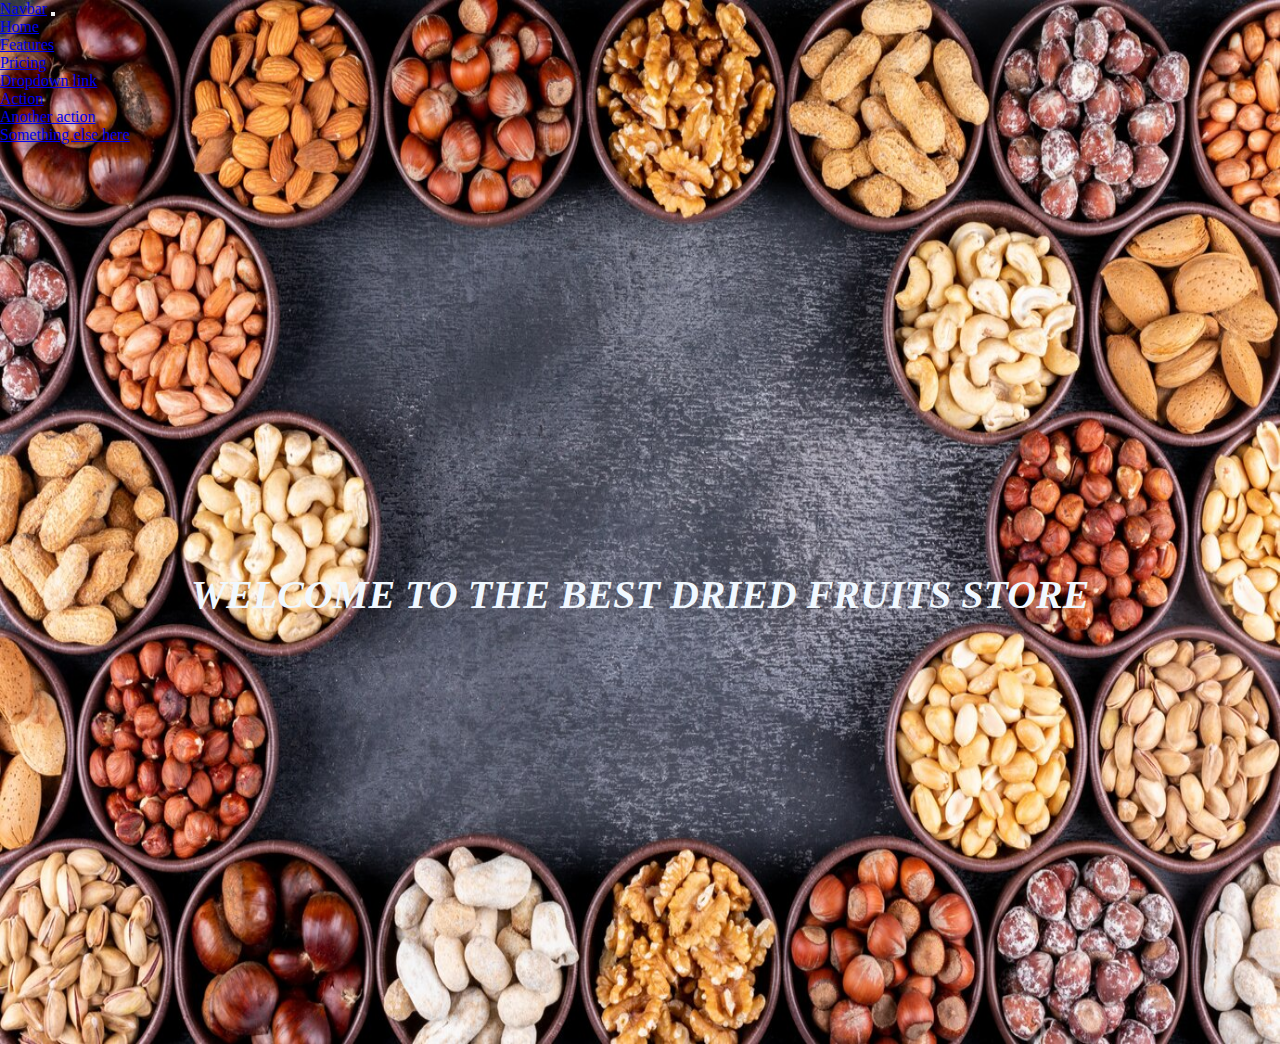
==== index.html @ 9bd4ed0b "Version 1.0" ====
<!DOCTYPE html>
<html ml lang="es">
<head>
    <meta charset="UTF-8">
    <meta name="viewport" content="width=device-width, initial-scale=1.0">
    
    <link href="https://cdn.jsdelivr.net/npm/bootstrap@5.3.2/dist/css/bootstrap.min.css" rel="stylesheet" integrity="sha384-T3c6CoIi6uLrA9TneNEoa7RxnatzjcDSCmG1MXxSR1GAsXEV/Dwwykc2MPK8M2HN" crossorigin="anonymous">
    <link rel="stylesheet" href="css/style.css">
    <title>DriedFruitStoreName</title>
</head>
<body>
    
</SECTION>
   <header>

    <nav id="navBar">
        
        <nav class="navbar navbar-expand-lg bg-body-tertiary">
            <div class="container-fluid">
              <a class="navbar-brand" href="#">Navbar</a>
              <button class="navbar-toggler" type="button" data-bs-toggle="collapse" data-bs-target="#navbarNavDropdown" aria-controls="navbarNavDropdown" aria-expanded="false" aria-label="Toggle navigation">
                <span class="navbar-toggler-icon"></span>
              </button>
              <div class="collapse navbar-collapse" id="navbarNavDropdown">
                <ul class="navbar-nav">
                  <li class="nav-item">
                    <a class="nav-link active" aria-current="page" href="#">Home</a>
                  </li>
                  <li class="nav-item">
                    <a class="nav-link" href="#">Features</a>
                  </li>
                  <li class="nav-item">
                    <a class="nav-link" href="#">Pricing</a>
                  </li>
                  <li class="nav-item dropdown">
                    <a class="nav-link dropdown-toggle" href="#" role="button" data-bs-toggle="dropdown" aria-expanded="false">
                      Dropdown link
                    </a>
                    <ul class="dropdown-menu">
                      <li><a class="dropdown-item" href="#">Action</a></li>
                      <li><a class="dropdown-item" href="#">Another action</a></li>
                      <li><a class="dropdown-item" href="#">Something else here</a></li>
                    </ul>
                  </li>
                </ul>
              </div>
            </div>
          </nav>
        </ul>
    </nav>
   </header>
<main class="container">
    <SECTION class="contenido">

        <div class="tituloindex">
            <H1>WELCOME TO THE BEST DRIED FRUITS STORE</H1>
        </div>
     
    </SECTION>



</section>

<article class="section1">

</article>
<article class="section2">

</article>
<article class="section3">

</article>
<article class="section4">

</article>

</main>
<footer>


</footer>

    <script src="https://cdn.jsdelivr.net/npm/bootstrap@5.3.2/dist/js/bootstrap.bundle.min.js" integrity="sha384-C6RzsynM9kWDrMNeT87bh95OGNyZPhcTNXj1NW7RuBCsyN/o0jlpcV8Qyq46cDfL" crossorigin="anonymous"></script>
</body>
</html>
---- css/style.css ----
* {
    margin:0 ;
    padding: 0;
    box-sizing: border-box;
}





body{ 
    min-height: 100vh;
    background-image: url(../Images/BACKGROUND\ INDEX.jpg);
    background-size: 100% 100%;
    margin: 0px;
}

.container{ 
    height: 100vh;
    display: flex;
    justify-content: center;


}
.contenido{ 
display: flex;
flex-direction:column ;
justify-content: center;
color: aliceblue;
font-style: italic;

}
.tituloindex{ 
    display: flex;
    flex-direction:column ;
    justify-content: center;
    color: aliceblue;
    font-style: italic;
    font-size: 20px;
    font
    
    }
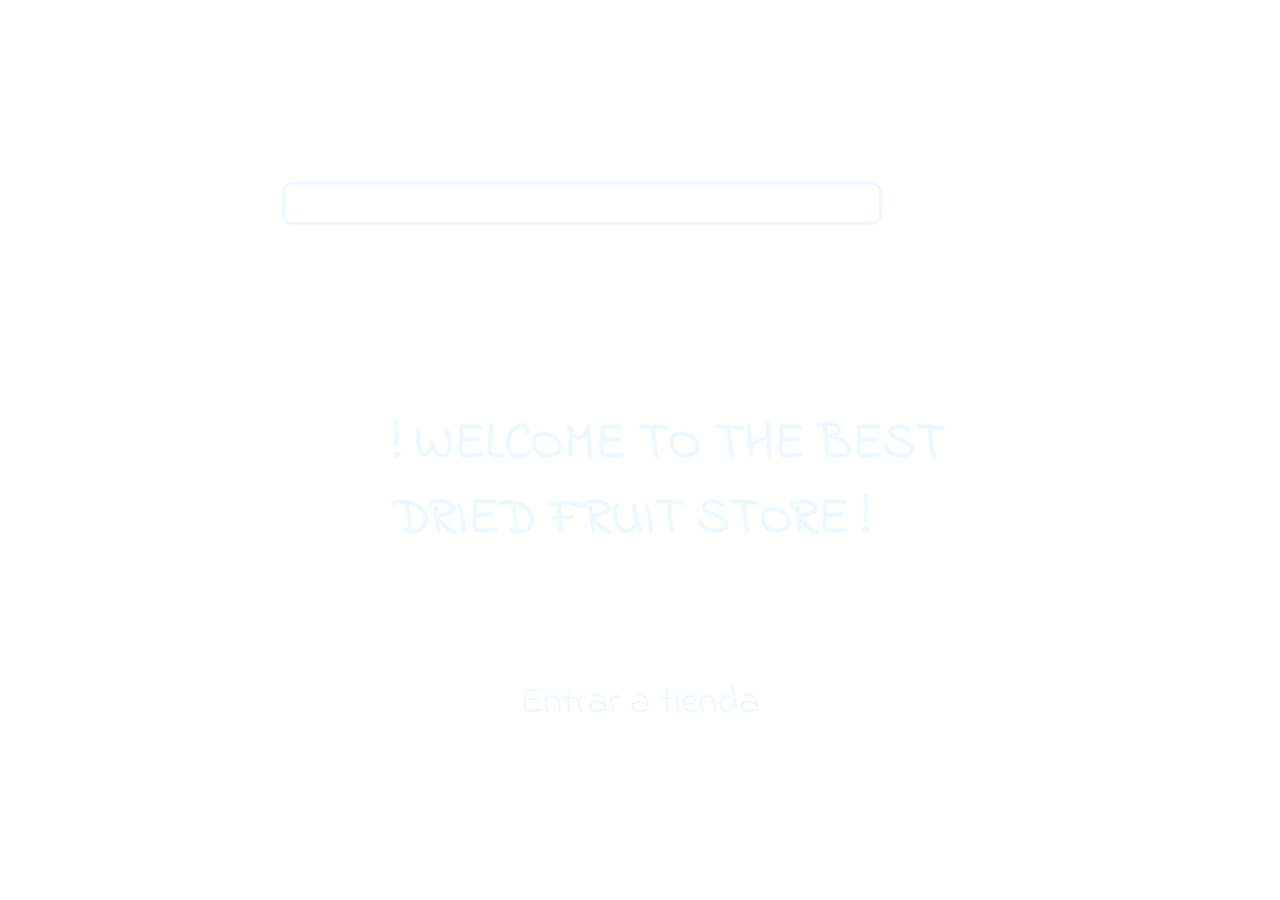
==== commit 108a8d8a: "Entrega Final: Footer, 5to index, corrección menú sobrante, ALTS img" ====
--- a/index.html
+++ b/index.html
@@ -1,86 +1,47 @@
 <!DOCTYPE html>
-<html ml lang="es">
+<html lang="es">
 <head>
     <meta charset="UTF-8">
     <meta name="viewport" content="width=device-width, initial-scale=1.0">
-    
+    <meta name="description" content="NuttyNut es una tienda que vende la mejor calidad de frutos secos de Chile">
+    <meta name="keywords" content="frutos secos, maní, pistachos, almendras, nueces, chile">
     <link href="https://cdn.jsdelivr.net/npm/bootstrap@5.3.2/dist/css/bootstrap.min.css" rel="stylesheet" integrity="sha384-T3c6CoIi6uLrA9TneNEoa7RxnatzjcDSCmG1MXxSR1GAsXEV/Dwwykc2MPK8M2HN" crossorigin="anonymous">
     <link rel="stylesheet" href="css/style.css">
-    <title>DriedFruitStoreName</title>
+    <link rel="stylesheet" type="text/css" href="//fonts.googleapis.com/css?family=Indie+Flower" />
+    <style></style>
+    <title>NuttyNut</title>
 </head>
-<body>
-    
-</SECTION>
-   <header>
-
-    <nav id="navBar">
+<body id="bodyland">
+  
+ <main id="main">
+  <div class="landpage__inicio">
+    <header id="header">
+      <nav id="navBar">
         
-        <nav class="navbar navbar-expand-lg bg-body-tertiary">
-            <div class="container-fluid">
-              <a class="navbar-brand" href="#">Navbar</a>
-              <button class="navbar-toggler" type="button" data-bs-toggle="collapse" data-bs-target="#navbarNavDropdown" aria-controls="navbarNavDropdown" aria-expanded="false" aria-label="Toggle navigation">
-                <span class="navbar-toggler-icon"></span>
-              </button>
-              <div class="collapse navbar-collapse" id="navbarNavDropdown">
-                <ul class="navbar-nav">
-                  <li class="nav-item">
-                    <a class="nav-link active" aria-current="page" href="#">Home</a>
-                  </li>
-                  <li class="nav-item">
-                    <a class="nav-link" href="#">Features</a>
-                  </li>
-                  <li class="nav-item">
-                    <a class="nav-link" href="#">Pricing</a>
-                  </li>
-                  <li class="nav-item dropdown">
-                    <a class="nav-link dropdown-toggle" href="#" role="button" data-bs-toggle="dropdown" aria-expanded="false">
-                      Dropdown link
-                    </a>
-                    <ul class="dropdown-menu">
-                      <li><a class="dropdown-item" href="#">Action</a></li>
-                      <li><a class="dropdown-item" href="#">Another action</a></li>
-                      <li><a class="dropdown-item" href="#">Something else here</a></li>
-                    </ul>
-                  </li>
-                </ul>
-              </div>
-            </div>
-          </nav>
+        <ul> 
+            <li><a href="#">Inicio</a></li>
+            <li><a href="Pages/contacto.html">Contacto</a></li>
+            <li><a href="Pages/sobrenosotros.html">Acerca de</a></li>
+            <li><a href="Pages/tienda.html">Tienda</a></li>
+            <li><a href="Pages/enciclopedia.html">Enciclopedia</a></li>
         </ul>
     </nav>
-   </header>
-<main class="container">
-    <SECTION class="contenido">
 
-        <div class="tituloindex">
-            <H1>WELCOME TO THE BEST DRIED FRUITS STORE</H1>
-        </div>
-     
-    </SECTION>
+    </header>
+ 
+    <article class="Welcome">
+      <h1>! WELCOME TO THE BEST  </h1>
+      <h1>DRIED FRUIT STORE !</h1>
+      
+    </article>
+    <div class="boton__tienda">
+      <a href="Pages/tienda.html">Entrar a tienda</a>
+    </div>
+  </div>
 
-
-
-</section>
-
-<article class="section1">
-
-</article>
-<article class="section2">
-
-</article>
-<article class="section3">
-
-</article>
-<article class="section4">
-
-</article>
-
-</main>
-<footer>
-
-
-</footer>
-
-    <script src="https://cdn.jsdelivr.net/npm/bootstrap@5.3.2/dist/js/bootstrap.bundle.min.js" integrity="sha384-C6RzsynM9kWDrMNeT87bh95OGNyZPhcTNXj1NW7RuBCsyN/o0jlpcV8Qyq46cDfL" crossorigin="anonymous"></script>
+  </main>
+  <footer>
+    
+  </footer>
 </body>
 </html>--- a/css/style.css
+++ b/css/style.css
@@ -1,42 +1,398 @@
+#main__contacto {
+  max-width: 1440px;
+}
+
+.container__contacto {
+  display: grid;
+  grid-template-columns: repeat(2, 1fr);
+  gap: 5%;
+  padding: 5%;
+  background-color: #9C9BAA;
+}
+
+.logo img {
+  height: 80px;
+  width: 120px;
+}
+
+/*====================TITULO Y REDES **FALTA ICONO */
+.linea_titulo {
+  width: 80%;
+  border: solid 3px rgb(255, 255, 255);
+  position: relative;
+  bottom: 20%;
+}
+
+/*FORMULARIO DE CONTACTO*/
+.form {
+  background-color: #D9D9D9;
+  display: grid;
+  border: 2px solid rgb(0, 0, 0);
+  border-radius: 20%;
+  text-align: center;
+  padding: 1em 1em;
+  max-width: 80%;
+  overflow: auto;
+}
+
+.form__submit {
+  background: #d9d9d9;
+  color: #fff;
+  max-width: 100%;
+}
+
+/*MAPA DE GOOGLE*/
+.iframe__maps {
+  display: grid;
+  border: 2px solid rgb(0, 0, 0);
+  border-radius: 20%;
+  max-width: 80%;
+}
+
+#mensaje {
+  resize: none;
+}
+
+@media (max-width: 768px) {
+  .container__contacto {
+    grid-template-columns: repeat(1, 1fr);
+  }
+}
+.div_linea {
+  width: 100%;
+  height: 5px;
+}
+
+/*==============Propiedades Tienda=============== */
+.boton__tienda {
+  grid-area: Tienda;
+  display: flex;
+  justify-content: center;
+  align-items: flex-start;
+  font-size: 3vw;
+  border-radius: 10px;
+}
+
+.boton__tienda a {
+  border-radius: 10px;
+  color: aliceblue;
+}
+
+/*PAGINA TIENDA OK!!!!!!! */
+.container__tienda {
+  background-color: #9C9BAA;
+  border-radius: 10px;
+  display: grid;
+  min-height: 100px;
+  min-width: 200px;
+  grid-template-columns: 50px, 1fr;
+  gap: 2px;
+}
+
+.container__tienda .div {
+  color: white;
+  display: grid;
+}
+
+.container__tienda .div:first-child {
+  grid-column-start: 1;
+  grid-column-end: 4;
+  justify-self: stretch;
+  position: relative;
+  padding: 30px;
+  color: white;
+  bottom: 1px;
+}
+
+.container__tienda .div:nth-child(2) {
+  grid-column-start: 1;
+  grid-column-end: 2;
+}
+
+.container__tienda .div:nth-child(3) {
+  grid-column-start: 2;
+  grid-column-end: 3;
+}
+
+.box__productos {
+  display: grid;
+  grid-template-columns: repeat(3, 1fr);
+  padding: 2%;
+}
+
+.box__productos {
+  background-color: #9C9BAA;
+}
+
+.producto1 {
+  display: grid;
+  justify-items: center;
+}
+
+.producto2 {
+  display: grid;
+  justify-items: center;
+}
+
+.producto3 {
+  display: grid;
+  justify-items: center;
+}
+
+.producto4 {
+  display: grid;
+  justify-items: center;
+}
+
+.producto5 {
+  display: grid;
+  justify-items: center;
+}
+
+.producto6 {
+  display: flex;
+  flex-direction: column;
+  justify-content: center;
+  align-items: center;
+}
+
+.img__productos {
+  width: 80%;
+  height: auto;
+}
+
+.contenedor__productos img {
+  width: 80%;
+  height: auto;
+}
+
+#body__tienda {
+  background-color: #9C9BAA;
+}
+
+@media (max-width: 768px) {
+  .box__productos {
+    grid-template-columns: repeat(2, 1fr);
+  }
+}
+@media (max-width: 480px) {
+  .box__productos {
+    grid-template-columns: repeat(1, 1fr);
+  }
+}
+.div_linea {
+  width: 100%;
+  height: 5px;
+}
+
+/*PAGINA ACERCA DE O SOBRE NOSOTROS*/
+.contenido_sobrenosotros {
+  display: grid;
+  grid-template-columns: repeat(2, 1fr);
+  align-items: center;
+  padding-top: 50px;
+}
+
+.contenido_sobrenosotros img {
+  height: 500px;
+  width: 500px;
+  border-radius: 20px;
+}
+
+.imagen1 {
+  display: flex;
+  justify-content: center;
+  border-radius: 20px;
+}
+
+@media (max-width: 768px) {
+  .contenido_sobrenosotros {
+    grid-template-columns: repeat(1, 1fr);
+  }
+}
+@media (max-width: 480px) {
+  .contenido_sobrenosotros {
+    grid-template-columns: repeat(1, 1fr);
+  }
+}
+.div_linea {
+  width: 100%;
+  height: 5px;
+}
+
+.logo img {
+  height: 50%;
+}
+
+.landpage__inicio {
+  display: grid;
+  grid-template-columns: 1fr 1fr 1fr 1fr 1fr 1fr;
+  grid-template-rows: 0.5fr 0.5fr 0.5fr 0.5fr;
+  gap: 0px 0px;
+  grid-auto-flow: row;
+  grid-template-areas: ". Header Header Header Header ." ". Welcome Welcome Welcome Welcome ." ". Welcome Welcome Welcome Welcome ." ". . Tienda Tienda . .";
+  min-height: 100vh;
+  width: 100%;
+  height: 100%;
+  background-image: url(../Images/imagenfondo.jpg);
+  background-position: center center;
+  background-repeat: no-repeat;
+  background-attachment: fixed;
+  background-size: cover;
+  color: aliceblue;
+}
+
+#main {
+  min-height: 100vh;
+}
+
+#header {
+  grid-area: Header;
+  display: flex;
+  justify-content: center;
+  align-items: flex-end;
+  padding-top: 5vw;
+}
+
+/*============PROPIEDADES DEL NAV============*/
+#navBar ul li a {
+  font-size: 2vw;
+  margin-left: 20px;
+  color: rgb(255, 255, 255);
+}
+
+#navBar {
+  margin-right: 9vw;
+  margin-top: 5vw;
+}
+
+#navBar ul {
+  display: flex;
+  align-items: flex-end;
+  border: solid;
+  border-radius: 10px;
+  padding-right: 40px;
+}
+
+/*================Propiedades Welcome to the best dried fruit Store========= */
+.Welcome {
+  grid-area: Welcome;
+  display: flex;
+  flex-direction: column;
+  justify-content: center;
+  padding-left: 10vw;
+  margin-left: 4vw;
+  margin-top: 5vw;
+  font-family: indie Flower;
+}
+
+.Welcome h1 {
+  font-size: 4vw;
+}
+
 * {
-    margin:0 ;
-    padding: 0;
-    box-sizing: border-box;
-}
-
-
-
-
-
-body{ 
-    min-height: 100vh;
-    background-image: url(../Images/BACKGROUND\ INDEX.jpg);
-    background-size: 100% 100%;
-    margin: 0px;
-}
-
-.container{ 
-    height: 100vh;
-    display: flex;
-    justify-content: center;
-
-
-}
-.contenido{ 
-display: flex;
-flex-direction:column ;
-justify-content: center;
-color: aliceblue;
-font-style: italic;
-
-}
-.tituloindex{ 
-    display: flex;
-    flex-direction:column ;
-    justify-content: center;
-    color: aliceblue;
-    font-style: italic;
-    font-size: 20px;
-    font
-    
-    }+  margin: 0;
+  padding: 0;
+  box-sizing: border-box;
+}
+* a, * li {
+  display: inline-block;
+  font-style: none;
+  list-style: none;
+  text-decoration: none;
+  font-family: indie flower;
+}
+
+.contenedor__enciclopedia {
+  display: flex;
+  width: 100%;
+  height: 100%;
+  justify-content: center;
+  align-items: center;
+}
+.contenedor__enciclopedia .contenido__sobrenosotros {
+  max-width: 80%;
+}
+.contenedor__enciclopedia .estilos_parrafo {
+  font-size: 25px;
+  color: white;
+}
+
+.barra_busqueda {
+  display: flex;
+  width: 100%;
+  height: 100%;
+  justify-content: center;
+}
+.barra_busqueda .icono_placeholder {
+  width: 50%;
+  border-radius: 15px;
+}
+
+.img_lupa {
+  width: 25px;
+  height: 25px;
+  position: relative;
+  left: 2px;
+  bottom: 1px;
+  top: 3px;
+}
+
+#footer {
+  margin-top: auto;
+  width: 100%;
+  height: 130px;
+  background-color: #d9dce1;
+  display: flex;
+  justify-content: space-around;
+  align-items: center;
+  gap: 80px;
+}
+
+.footerLogo {
+  width: 140px;
+  height: 140px;
+}
+
+.footer__links ul {
+  display: flex;
+  flex-direction: column;
+  text-align: center;
+}
+
+.footer__links ul li a {
+  color: black;
+  font-size: 15px;
+  margin-top: px;
+}
+
+.footerRedes {
+  border: 1px solid black;
+  border-radius: 100%;
+  padding: 4px;
+  width: 50px;
+  margin: 5px;
+}
+
+@media (max-width: 768px) {
+  .footerLogo {
+    width: 100px;
+    height: 100px;
+  }
+  .footerRedes {
+    width: 40px;
+  }
+  .footer__links ul li a {
+    font-size: 13px;
+  }
+}
+@media (max-width: 480px) {
+  #footer {
+    padding-top: 10px;
+    flex-direction: column;
+    height: auto;
+    gap: 10px;
+  }
+}
+
+/*# sourceMappingURL=style.css.map */
